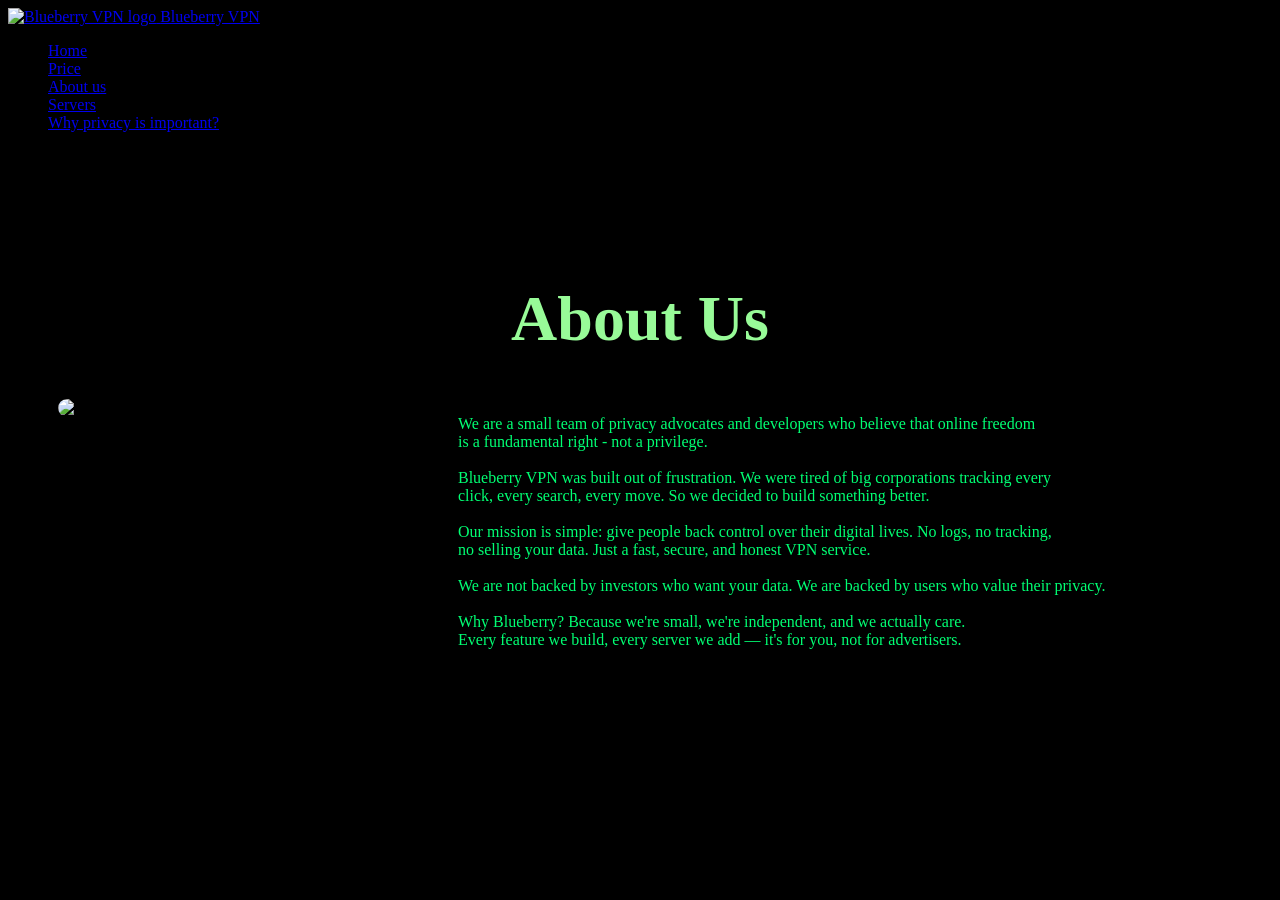
==== frontend/public/pages/about/about.html @ 3891af35 "page: add about page" ====
<!doctype html>
<html lang="en">
<head>
    <meta charset="UTF-8">
    <meta name="viewport" content="width=device-width, initial-scale=1.0">
    <meta name="description" content="About us">
    <link rel="stylesheet" href="/bluberryVPN/blueberry-vpn-website/frontend/public/pages/home/logo.css">
    <link rel="stylesheet" href="/bluberryVPN/blueberry-vpn-website/frontend/public/pages/home/header.css">
    <link rel="stylesheet" href="about.css">
    <link rel="preconnect" href="https://fonts.googleapis.com">
    <link rel="preconnect" href="https://fonts.gstatic.com" crossorigin>
    <link href="https://fonts.googleapis.com/css2?family=Press+Start+2P&display=swap" rel="stylesheet">
    <title>About us</title>
</head>
<body>
<header>
    <a class="logo" href="../home/index.html">
        <img src="/bluberryVPN/blueberry-vpn-website/frontend/src/logo/berry.png" alt="Blueberry VPN logo">
        <span>Blueberry VPN</span></a>
    <nav class="headerNav">
        <ul>
            <li><a href="/bluberryVPN/blueberry-vpn-website/frontend/public/pages/home/index.html">Home</a></li>
            <li><a href="#">Price</a></li>
            <li><a href="#">About us</a></li>
            <li><a href="#">Servers</a></li>
            <li><a href="/bluberryVPN/blueberry-vpn-website/frontend/public/pages/privacy/privacy.html">Why privacy is
                important?</a></li>
        </ul>
    </nav>
</header>

<main>
    <div class="aboutUs">
        <h1 id="aboutHeaderText">About Us</h1>
        <div class="center">
        <img id="VPMImg" src="/bluberryVPN/blueberry-vpn-website/frontend/src/about/vpnAndSecurity.jpg" alt="VPNImg">
        <div class="aboutUsText">
            <p id="aboutText1">
                We are a small team of privacy advocates and developers who believe that online freedom<br>
                is a fundamental right - not a privilege.<br>
                <br>
                Blueberry VPN was built out of frustration. We were tired of big corporations tracking every<br>
                click, every search, every move. So we decided to build something better.<br>
                <br>
                Our mission is simple: give people back control over their digital lives. No logs, no tracking,<br>
                no selling your data. Just a fast, secure, and honest VPN service.<br>
                <br>
                We are not backed by investors who want your data. We are backed by users who value their privacy.<br>
                <br>
                Why Blueberry? Because we're small, we're independent, and we actually care.<br>
                Every feature we build, every server we add — it's for you, not for advertisers.<br>
            </p>
        </div>
        </div>
    </div>


</main>
</body>
</html>
---- frontend/public/pages/about/about.css ----
body{
    background-color: black;
}

.aboutUs{
    margin-top: 150px;
}
.center{
    display: flex;
    align-items: flex-start;
    gap: 100px;
}
.aboutUsText{
    color: #00FF73;
    font-size: 1rem;
}
#VPMImg{
    width: 300px;
    height: auto;
    border-radius: 16px;
    margin-left: 50px;
}
#aboutHeaderText{
    color: palegreen;
    font-size: 4rem;
    text-align: center;
}
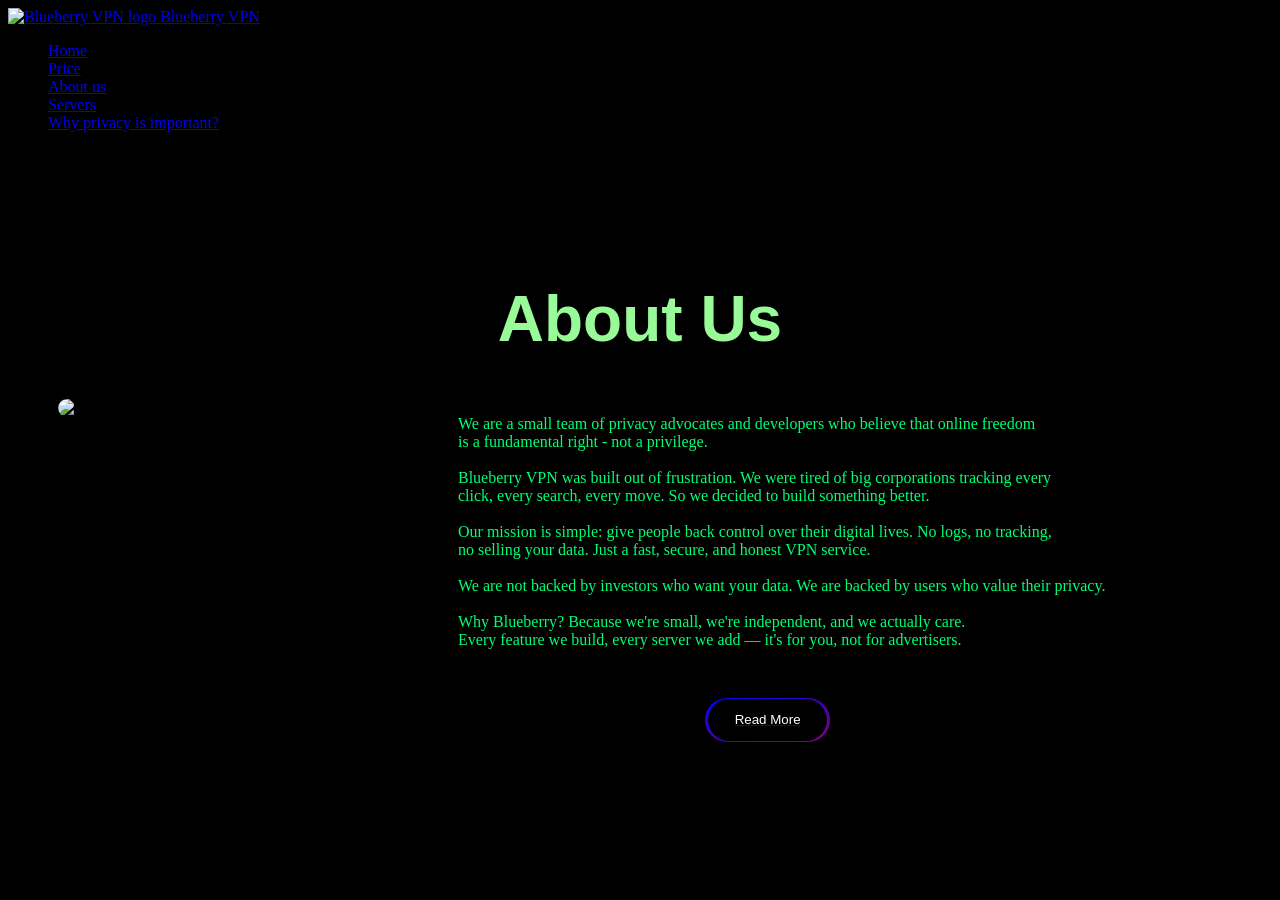
==== commit fdb32505: "update: add ReadMore bottom for Abous us page" ====
--- a/frontend/public/pages/about/about.html
+++ b/frontend/public/pages/about/about.html
@@ -50,11 +50,13 @@
                 Why Blueberry? Because we're small, we're independent, and we actually care.<br>
                 Every feature we build, every server we add — it's for you, not for advertisers.<br>
             </p>
+            <div id="readMoreButton">
+                <a href="https://mullvad.net/en/about"><button>Read More</button></a>
+            </div>
+
         </div>
         </div>
     </div>
-
-
 </main>
 </body>
 </html>
--- a/frontend/public/pages/about/about.css
+++ b/frontend/public/pages/about/about.css
@@ -1,27 +1,60 @@
-body{
+body {
     background-color: black;
 }
 
-.aboutUs{
+.aboutUs {
     margin-top: 150px;
 }
-.center{
+
+.center {
     display: flex;
     align-items: flex-start;
     gap: 100px;
 }
-.aboutUsText{
+
+.aboutUsText {
     color: #00FF73;
     font-size: 1rem;
 }
-#VPMImg{
+
+#readMoreButton button {
+    padding: 1em 2em;
+    background-color: black;
+    border: none;
+    color: white;
+    border-radius: 2rem;
+    font-family: "consolas",sans-serif;
+    position: relative;
+    display: flex;
+    justify-content: center;
+    align-items: center;
+    margin-left: 250px;
+    margin-top: 50px;
+}
+
+#VPMImg {
     width: 300px;
     height: auto;
     border-radius: 16px;
     margin-left: 50px;
 }
-#aboutHeaderText{
+
+#aboutHeaderText {
     color: palegreen;
     font-size: 4rem;
+    font-family: "consolas",sans-serif;
     text-align: center;
 }
+
+button::after{
+    content: '';
+    position: absolute;
+    height: 105%;
+    width: 105%;
+    border-radius: 2rem;
+    background-image: linear-gradient(to bottom right,blue,purple);
+    z-index: -1;
+}
+button:hover{
+    z-index: 0;
+}
